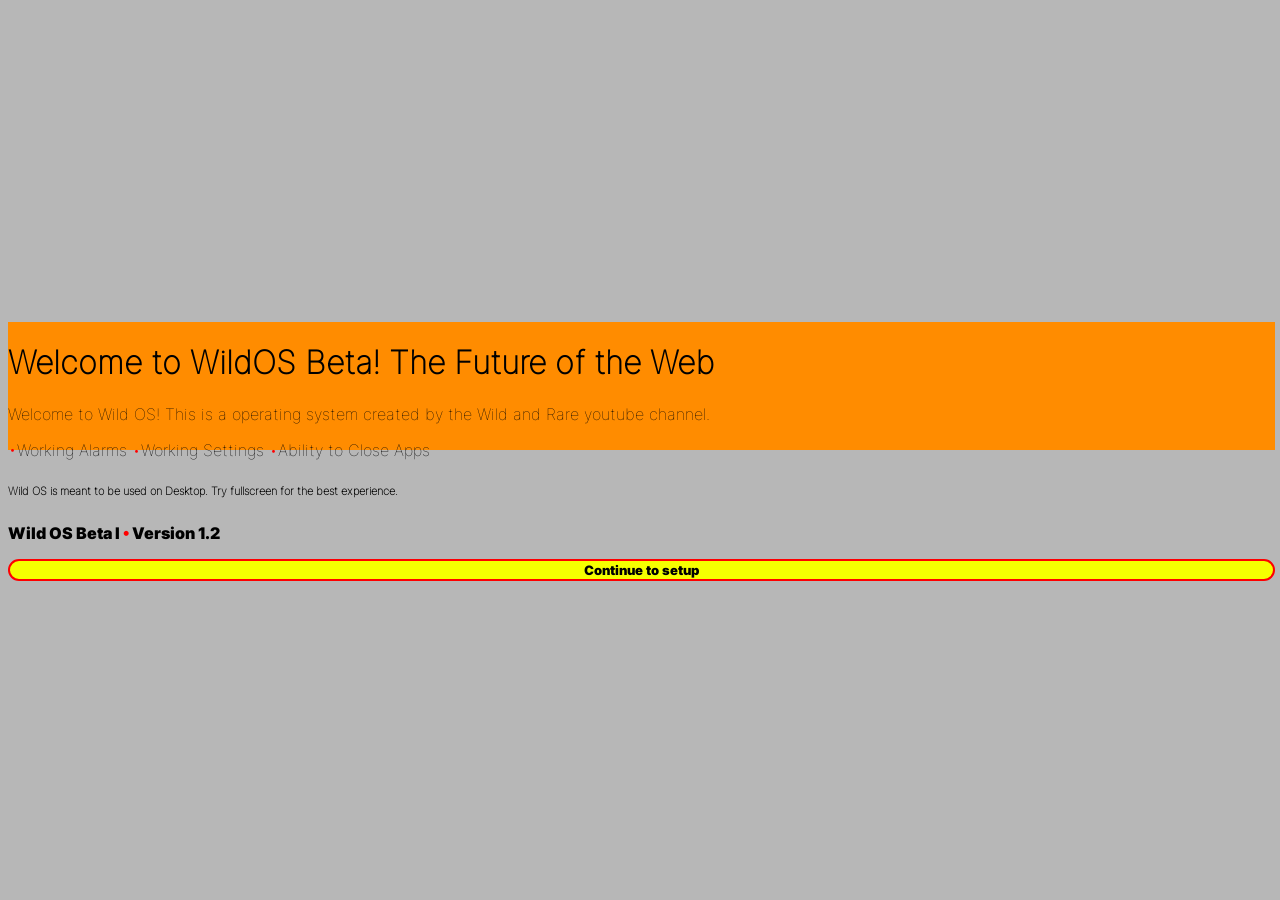
==== startup.html @ f64617fa "Add files via upload" ====
<!DOCTYPE html>
<html>
    <head>
        <link href="main-rule.css" rel="stylesheet">
    </head>
    <body id="startbody" onload="devcode()">
        <div>
            <script src="checkifsetup.js"></script>
            <div id="welcome">
                <h1>Welcome to WildOS Beta! The Future of the Web</h1>
                                <p>Welcome to Wild OS! This is a operating system created by the Wild and Rare youtube channel.</p>
                                <span>Working Alarms</span>
                                <span>Working Settings</span>
                                <span>Ability to Close Apps</span>
                <img>
                <br>
                <h6>Wild OS is meant to be used on Desktop. Try fullscreen for the best experience.</h6>
                <pre>Wild OS Beta I <span></span> Version 1.2</pre>
                <button onclick='gotosecond()'>Continue to setup</button>
            </div>
            

            
            <style>
                span::before{
                    content: "•";
                    color: red
                }
            </style>
            
            
            
            <div id="codeapply">
                <h1>Do you have a save code that you would like to apply?</h1>
                <p id="codesub">This is a work-in-progress, therefore, skip this step by pressing the button that says "Apply Code" below.</p>
                <input disabled>
                <button onclick="gotothird()">Apply Code</button>
            </div>
            
            
            
            
            
            
                      <div id="actcode">
                <h1 id="activationcode">You will be asked to put in an activation code. Your activation code is : 123.</h1>

                <button onclick="gotofourth()">Okay</button>
            </div>
            
            
            
            
            
            
            
            
            
             <div id="uichoose">
                <h1>What UI would you like to use?</h1>
                                                   <p id="codesub" style="font-size: xx-small;">This feature does not work currently. Therefore, Wild OS UI will be used.</p>
                    <select>
                    <option>Wild OS</option>
                        <option disabled>Wild OS Kids</option>
                    <option disabled>Windows 10</option>
                    <option disabled>Mac OS  Mojave</option>

                 </select>

                <button onclick="gotofifthJSIMS()">Okay</button>
            </div>
            
            <div id="idsetJSIMSOYHIHDFUILTLWAMH">
                <h1>Please set an ID</h1>
                                                   <p id="codesub" style="font-size: xx-small;">This feature does not work currently. Therefore, Wild OS UI will be used.</p>
                    <input placeholder="Please enter an ID here" id="PRTHLRD!">

                <button onclick="gotosixthJSIMS(), JSIMSOYHI()">Okay</button>
            </div>
            
            <div id="pleasereadJSIMSOYHI">
                <h1>Please read!</h1>
                <p>The settings app will reset your settings whenever you open it. We are currently trying to fix that. The font used in WildOS is Inter. Again, Wild OS is meant to be used on Desktop. Try fullscreen for the best experience. For some devices, the ui might not look right. 
                <br>
                <br>
                To use Alarms, open the dock by hovering your mouse pointer at the top, and clicking on the image of the fire, and click on the right of the dock where it is darker than the rest of the dock. Once you do that,you will see a red alarm icon. Click that, and the alarm app will appear. If you do not set a date for your alarm, your alarm will not set. To auto change the alarm date to the current day, press the button that says "Auto-Change Alarm Date to Today". When your alarm rings, your description does not show. We are currently working to fix that.
                </p>
                <button onclick="gotoseventhJSIMS()">Okay</button>
            </div>
            
            
            <div id="gettingready">
                <h1>Getting Ready. Wait.</h1>
                        <progress value="0" max="100" id="file"></progress>
                
            </div>

                <script>
                    function gotosecond() {
                        document.querySelector('#welcome').style.display = "none";
                        document.querySelector('#codeapply').style.display = "block";
                    }
                    
                    function gotothird() {
                        document.querySelector('#codeapply').style.display = "none";
                        document.querySelector('#actcode').style.display = "block";
                    }
                    
                    function gotofourth() {
                        document.querySelector('#actcode').style.display = "none";
                        document.querySelector('#uichoose').style.display = "block";
                    }
                    //below is new! JSIMS!
                    function gotofifthJSIMS() {
                        document.querySelector('#uichoose').style.display = "none";
                        document.querySelector('#idsetJSIMSOYHIHDFUILTLWAMH').style.display = "block";
                    }
                    
                    function gotosixthJSIMS() {
                        document.querySelector('#idsetJSIMSOYHIHDFUILTLWAMH').style.display = "none";
                        document.querySelector('#pleasereadJSIMSOYHI').style.display = "block";
                    }
                    
                    //not exactly new but some changes! JSIMS!
                     function gotoseventhJSIMS() {
                        document.querySelector('#pleasereadJSIMSOYHI').style.display = "none";
                        document.querySelector('#gettingready').style.display = "block";
                         setInterval(function(){document.getElementById("file").value = parseInt(document.getElementById("file").value) + Math.floor(Math.random()  * 11); }, 300);
                        setTimeout(function(){ window.location.replace("main.html"); }, 5000)
                    }
                    //below is new! JSIMS!
                    function JSIMSOYHI() {
                        localStorage.setItem('ILTLWAMH!', document.getElementById('PRTHLRD!').value);
                        alert("JSIMS!OYHI!")
                    }
                </script>
            
        </div>
    </body>
</html>
---- main-rule.css ----
::-webkit-scrollbar {
    width: 0px;  /* Remove scrollbar space */
    background: red;  /* Optional: just make scrollbar invisible */
}
/* Optional: show position indicator in red */
::-webkit-scrollbar-thumb {
    background: #FF0000;
}

@font-face {
  font-family: InterBlack;
  src: url(fonts/Inter-Black.ttf);
}

@font-face {
  font-family: InterThin;
  src: url(fonts/Inter-Thin.ttf);
}






#welcome{
    background-color: darkorange;
    width: 99vw;
    height: 10vw;
    position: absolute;
    bottom: 50%;
    font-family: InterThin;
    display: block;
    animation-name: animationstart;
    animation-duration: 2s;
    cursor: url(main.cur), auto;
}

#actcode{
    background-color: darkorange;
    width: 99vw;
    height: 4vw;
    position: absolute;
    bottom: 50%;
    font-family: InterThin;
    display: none;
}

#startbody {
    background-color: #b7b7b7;
    font-family:'Inter Thin';
}

button {
    width: 99vw;
    border-radius: 15px;
    background-color: rgb(245, 255, 0);
    border-color: red;
    border-style: solid;
    font-family: InterBlack;
    vertical-align: bottom;
}

input {
    width: 99vw;
    border-radius: 15px;
    background-color: #f5ff00;
    border-color: red;
    border-style: solid;
    font-family: InterBlack;
}

@keyframes animationstart {
    0% {bottom: 100%;}
    100% {bottom: 50%;}
}

#uichoose{
    background-color: darkorange;
    width: 99vw;
    height: 5vw;
    position: absolute;
    bottom: 50%;
    font-family: InterBlack;
    display: none;
}

#codeapply{
    background-color: darkorange;
    width: 99vw;
    height: 5vw;
    position: absolute;
    bottom: 50%;
    font-family: InterBlack;
    display: none;
}

#gettingready{
    background-color: darkorange;
    width: 99vw;
    height: 5vw;
    position: absolute;
    bottom: 50%;
    font-family: InterBlack;
    display: none;
}
#idsetJSIMSOYHIHDFUILTLWAMH{
    background-color: darkorange;
    width: 99vw;
    height: 5vw;
    position: absolute;
    bottom: 50%;
    font-family: InterBlack;
    display: none;
}

#pleasereadJSIMSOYHI{
    background-color: darkorange;
    width: 99vw;
    height: 5vw;
    position: absolute;
    bottom: 50%;
    font-family: InterBlack;
    display: none;
    overflow: scroll;
}

#mainbody {
  background-color: #0080ff;
  background-image: url(/*https://www.publicdomainpictures.net/pictures/20000/velka/orangeyellow-background-1328283264Q9r.jpg*/); 
    /*https://www.publicdomainpictures.net/pictures/20000/velka/orangeyellow-background-1328283264Q9r.jpg*/
    background-size: cover;
    font-family: InterBlack;
    cursor: url(wildosbmp.cur);
}

#dock {
    background-color: rgb(0, 0, 0);
    width: 100vw;
    height: 11vw;
    position: absolute;
    right: 0vw;
    top: -9.5vw;
    cursor: url(wildosbmp.cur), auto;
    background-color:rgba(0, 0, 0, 0.5);
    background-image: url("ttps://www.publicdomainpictures.net/pictures/20000/velka/orangeyellow-background-1328283264Q9r.jpg");
    background-size: cover
}



#docicons {
    background-color: rgb(0, 0, 0);
    width: 25vw;
    height: 20vw;
    position: absolute;
    right: 0vw;
    top: -9vw;
    cursor: url(wildosbmp.cur), auto;
    background-color:rgba(0, 0, 0, 0.78);
}


#windowsdock {
    background-color: rgba(0, 0, 0, 0.86);
    width: 100vw;
    height: 2vw;
    position:absolute;
    right: 0vw;
    top: 96.45%;
    cursor: url(wildosbmp.cur), auto;
}

@keyframes animationntf {
    0% {background-color: rgba(255, 255, 255, 0.15); color: rgba(255, 255, 255, 0.15); border-color: rgba(255, 255, 255, 0.15);}
    100% {background-color: red; color:black; border-color: orange}
}

@keyframes animationdoc {
    0% {margin-bottom:  -9.5vw;}
    100% {margin-bottom: 10vw}
}

#codesub {
    font-family: 'Inter Light';
    font-style:italic;
}

#dock:hover {
    margin-top:  9vw;
}

#dropdown:hover {
   opacity: 0;
}

@keyframes openopacity {
    0% {opacity: 0;}
    100% {opacity: 1;}
}

@keyframes closeopacity {
    0% {opacity: 1;}
    100% {opacity: 0;}
}

#dock:hover {
        background-color:rgba(0, 0, 0, 0.72)
}

#apps:hover {
    background-color: aqua;
}


#timewidget {
    background-color: red; width: 10vw; height: 5vw; vertical-align: bottom; bottom: 1vw; position: absolute; border-radius: 10px; background-image: linear-gradient(200deg, orange, #ff6c00); opacity: 10px; z-index: -1; 
}

#timewidget:hover {
    font-family: InterThin;
    user-select: none;
}

::selection {
    color: aqua;
    background-image: linear-gradient(red, blue);
}

#dailycontent {
    width: 20vw;
    height: 12vw;
    background-color: rgba(0, 0, 0, 0);
    top: 20vw;
    right: -18vw;
    color: rgba(255, 0, 0, 0);
    position: fixed;
}

#dailycontent:hover {
        top: 20vw;
    right: 0vw;
    background-color: black;
    color: grey;
}

#dailycontent button {
        width: 100%;
    border-radius: 0;
    background-color: transparent;
    color: grey;
    border-color: transparent;
    
}


#dailycontent button:hover {
        width: 100%;
    border-radius: 0;
    background-color: orange;
    border-color: red;

}
pre{
    font-family: InterBlack;
}
#screensupport {
    height: 1000vw; width: 100%; background-color: black; z-index: 10; color: white; font-family: InterBlack; display: none; /* enable in use*/
}
#dropdown {
    width: 2vw; height: 5vw; position: absolute; top: 7.7vw; margin-left: 46.5%; z-index: -1;
}

@media screen and (max-width: 1500px) {
  #screensupport {
    display: block;
  }
    #dock {
        height: 15vw;
    }
    #mainbody {
        background-size: 1500px 300vw;
        background-repeat: no-repeat;
    }
    
    
    #docicons {
        height: 24vw;
    }
}
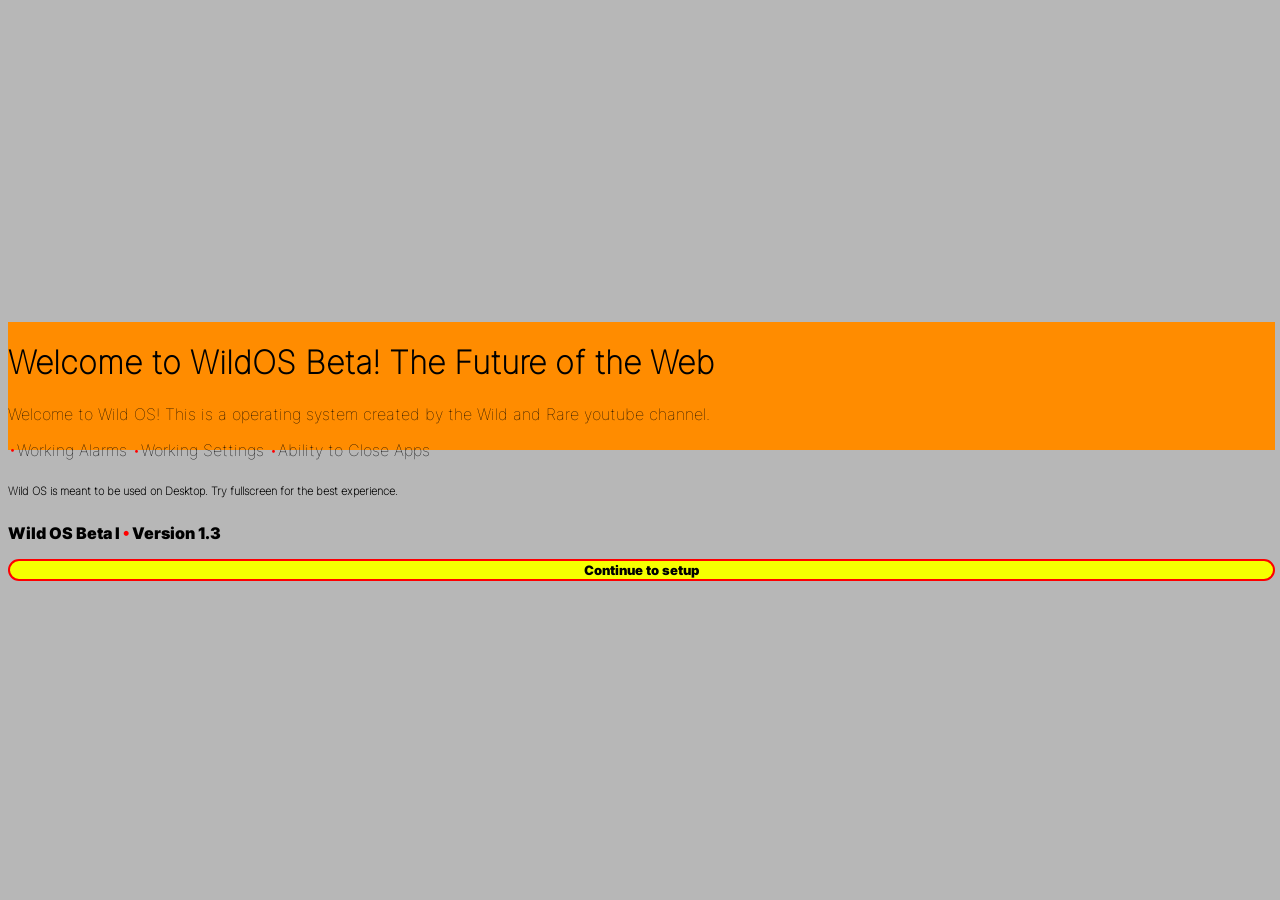
==== commit ca5ae484: "Update startup.html" ====
--- a/startup.html
+++ b/startup.html
@@ -15,7 +15,7 @@
                 <img>
                 <br>
                 <h6>Wild OS is meant to be used on Desktop. Try fullscreen for the best experience.</h6>
-                <pre>Wild OS Beta I <span></span> Version 1.2</pre>
+                <pre>Wild OS Beta I <span></span> Version 1.3</pre>
                 <button onclick='gotosecond()'>Continue to setup</button>
             </div>
             
@@ -131,10 +131,9 @@
                     //below is new! JSIMS!
                     function JSIMSOYHI() {
                         localStorage.setItem('ILTLWAMH!', document.getElementById('PRTHLRD!').value);
-                        alert("JSIMS!OYHI!")
                     }
                 </script>
             
         </div>
     </body>
-</html>+</html>
